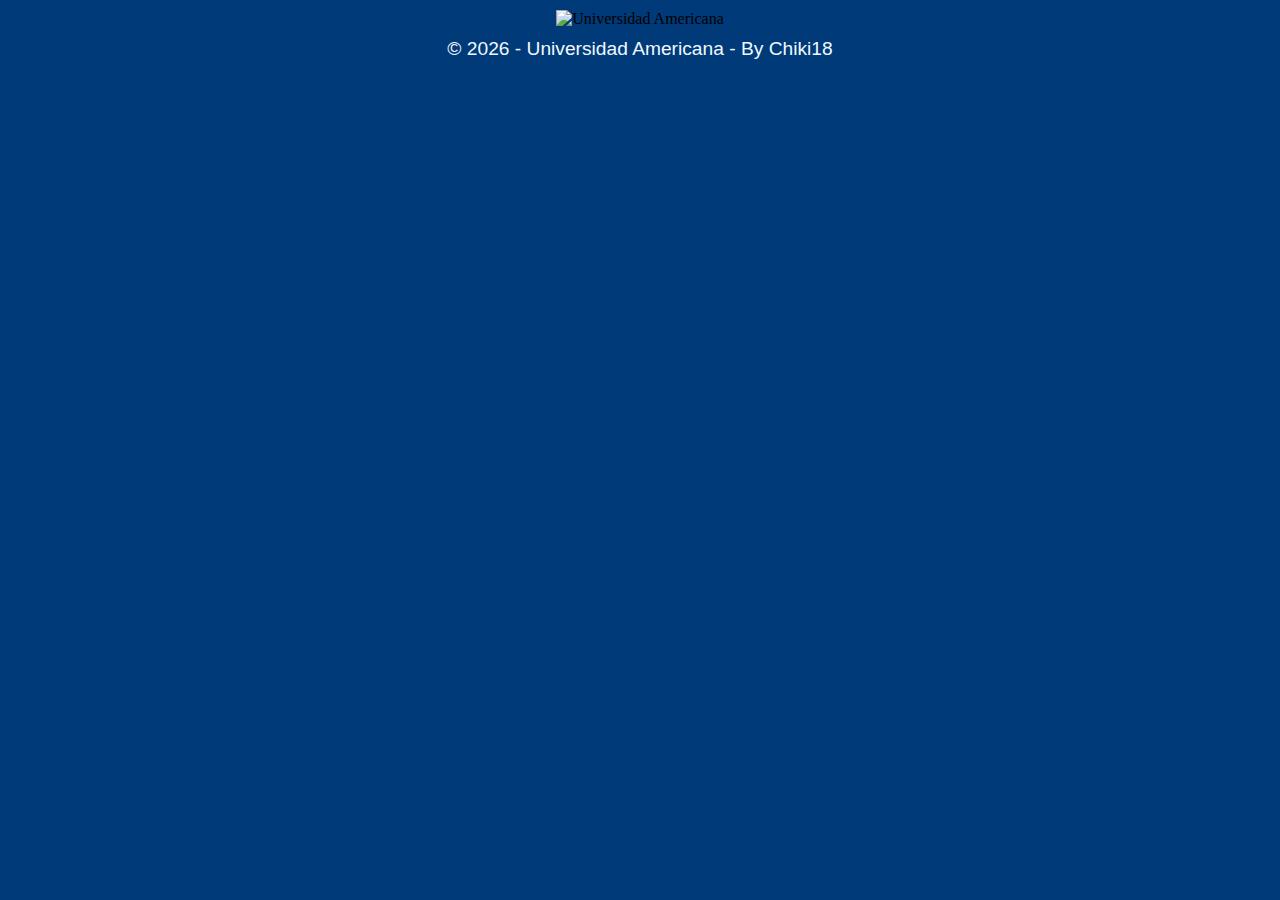
==== index.html @ 7525276b "Update index.html" ====
<!DOCTYPE html>
<head>
    <meta charset="UTF-8">
    <meta name="viewport" content="width=device-width, initial-scale=1.0">
    <title>Footer Dinámico</title>
    <style>
        /* Eliminar márgenes y rellenos predeterminados */
        * {
            margin: 0;
            padding: 0;
            box-sizing: border-box;
        }

        html,
        body {
            height: 100%;
            margin: 0;
            padding: 0;
        }

        body {
            background-color: #003A78;
        }

        footer {
            width: 100%;
            position: fixed;
            bottom: 0;
        }

        .bg-azul {
            background-color: #003A78;
            color: white;
            padding: 20px;
            text-align: center;
        }

        .footer-image {
            max-width: 200px; /* Ajuste de tamaño flexible */
            height: auto;
        }

        .footer-content {
            width: 100%;
            background-color: #003a78;
            display: flex;
            flex-direction: column;
            justify-content: center;
            align-items: center;
            padding: 10px 0;
        }

        .footer-text {
            color: aliceblue;
            font-family: 'Poppins', sans-serif;
            font-size: 1.2rem; /* Usar rem para tamaño de texto */
            text-align: center;
            margin: 10px 0;
        }

        /* Ajustes para pantallas más pequeñas */
        @media (max-width: 768px) {
            .footer-text {
                font-size: 1rem; /* Reducir el tamaño del texto en pantallas pequeñas */
            }

            .footer-image {
                max-width: 150px; /* Ajustar el tamaño de la imagen en pantallas pequeñas */
            }
        }

        @media (max-width: 480px) {
            .footer-text {
                font-size: 0.9rem; /* Ajuste para móviles */
            }

            .footer-image {
                max-width: 120px;
            }
        }
    </style>
</head>

<body>

    <section class="footer-content">
        <img class="footer-image" src="http://www.americana.edu.py/wp-content/uploads/2022/11/americana_eleve_logo-web-light.opt_.png"
            alt="Universidad Americana" />
        <p class="footer-text">&copy; <span id="currentYear"></span> - Universidad Americana - By Chiki18</p>
    </section>

    <footer class="bg-azul" borderframe="0" scrolling="no">
    </footer>

    <script>
        document.getElementById('currentYear').textContent = new Date().getFullYear();
    </script>
    <script>
        function updateYear() {
            const currentYear = new Date().getFullYear();
            console.log("Año actual:", currentYear); // Mostrar el año en la consola
            document.getElementById('currentYear').textContent = currentYear;
        }

        // Llama la función inmediatamente para establecer el año al cargar la página
        updateYear();

        // Revisa cada segundo si el año cambia
        setInterval(updateYear, 10000);
    </script>

</body>
</html>
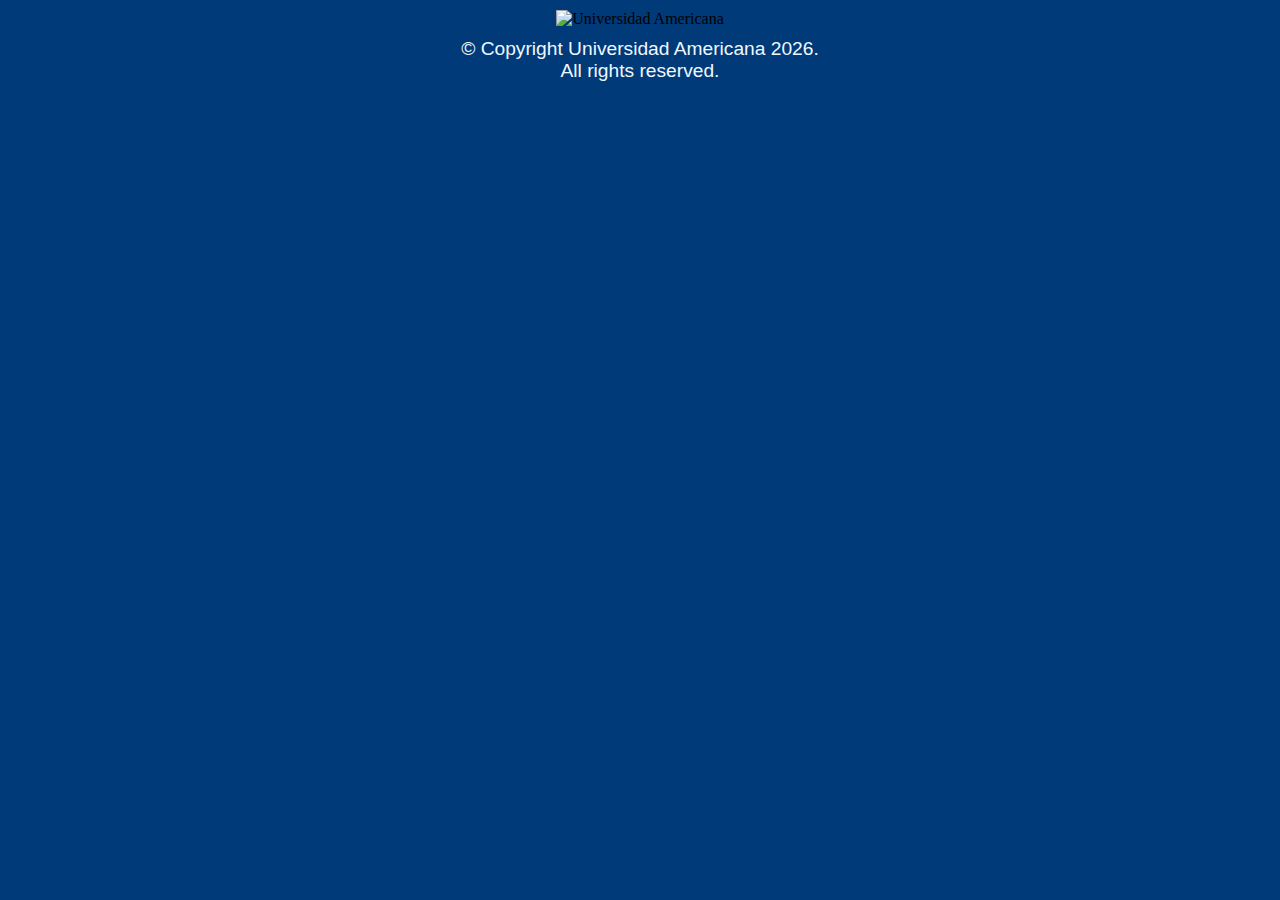
==== commit 9cf78ba6: "Update index.html" ====
--- a/index.html
+++ b/index.html
@@ -86,7 +86,7 @@
     <section class="footer-content">
         <img class="footer-image" src="http://www.americana.edu.py/wp-content/uploads/2022/11/americana_eleve_logo-web-light.opt_.png"
             alt="Universidad Americana" />
-        <p class="footer-text">&copy; <span id="currentYear"></span> - Universidad Americana - By Chiki18</p>
+        <p class="footer-text">&copy; Copyright Universidad Americana <span id="currentYear"></span>.<br> All rights reserved.</p>
     </section>
 
     <footer class="bg-azul" borderframe="0" scrolling="no">
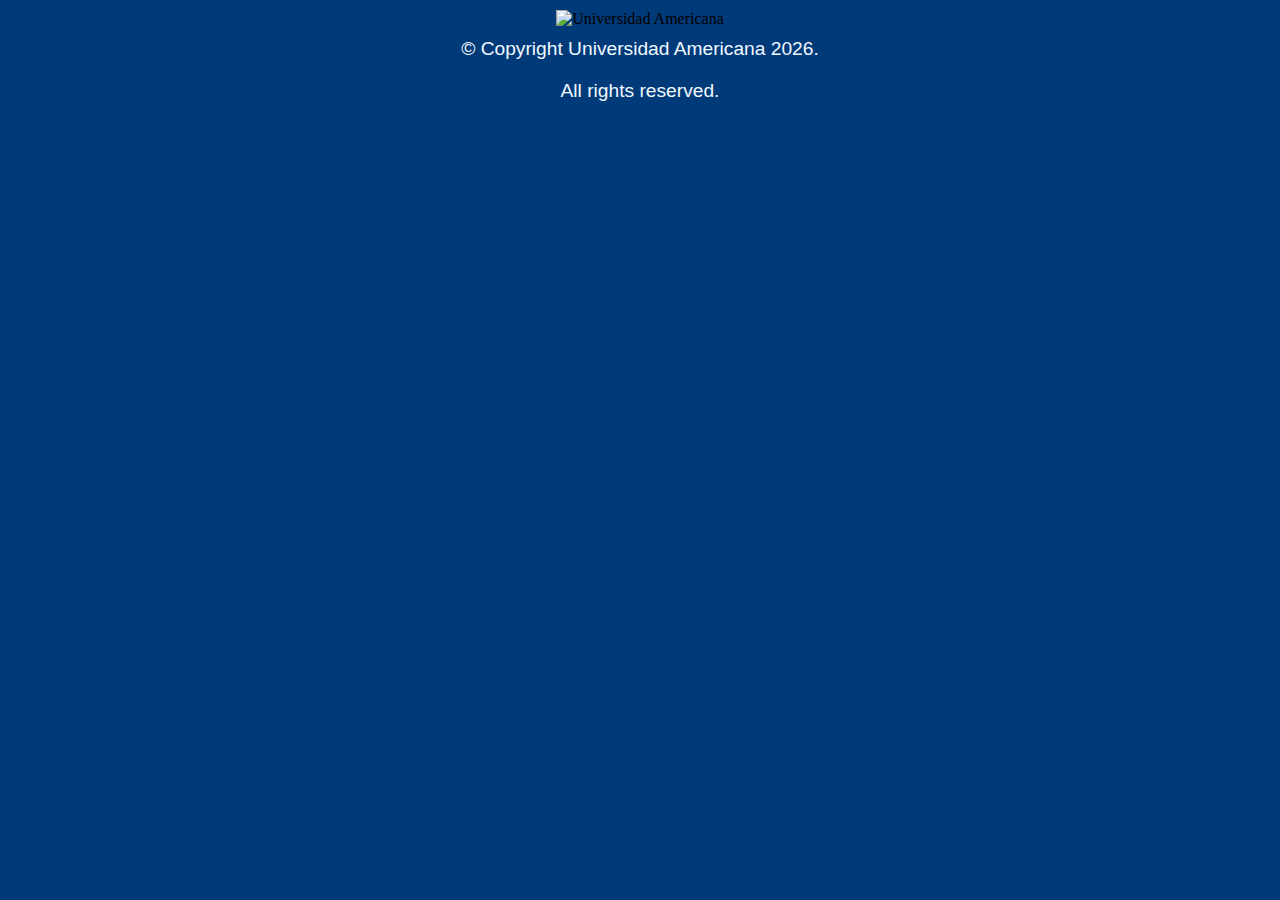
==== commit 1a56d1ab: "Update index.html" ====
--- a/index.html
+++ b/index.html
@@ -86,7 +86,9 @@
     <section class="footer-content">
         <img class="footer-image" src="http://www.americana.edu.py/wp-content/uploads/2022/11/americana_eleve_logo-web-light.opt_.png"
             alt="Universidad Americana" />
-        <p class="footer-text">&copy; Copyright Universidad Americana <span id="currentYear"></span>.<br> All rights reserved.</p>
+            <p class="footer-text">&copy; Copyright Universidad Americana <span id="currentYear"></span>.</p>
+            <p class="footer-text">All rights reserved.</p>
+    
     </section>
 
     <footer class="bg-azul" borderframe="0" scrolling="no">
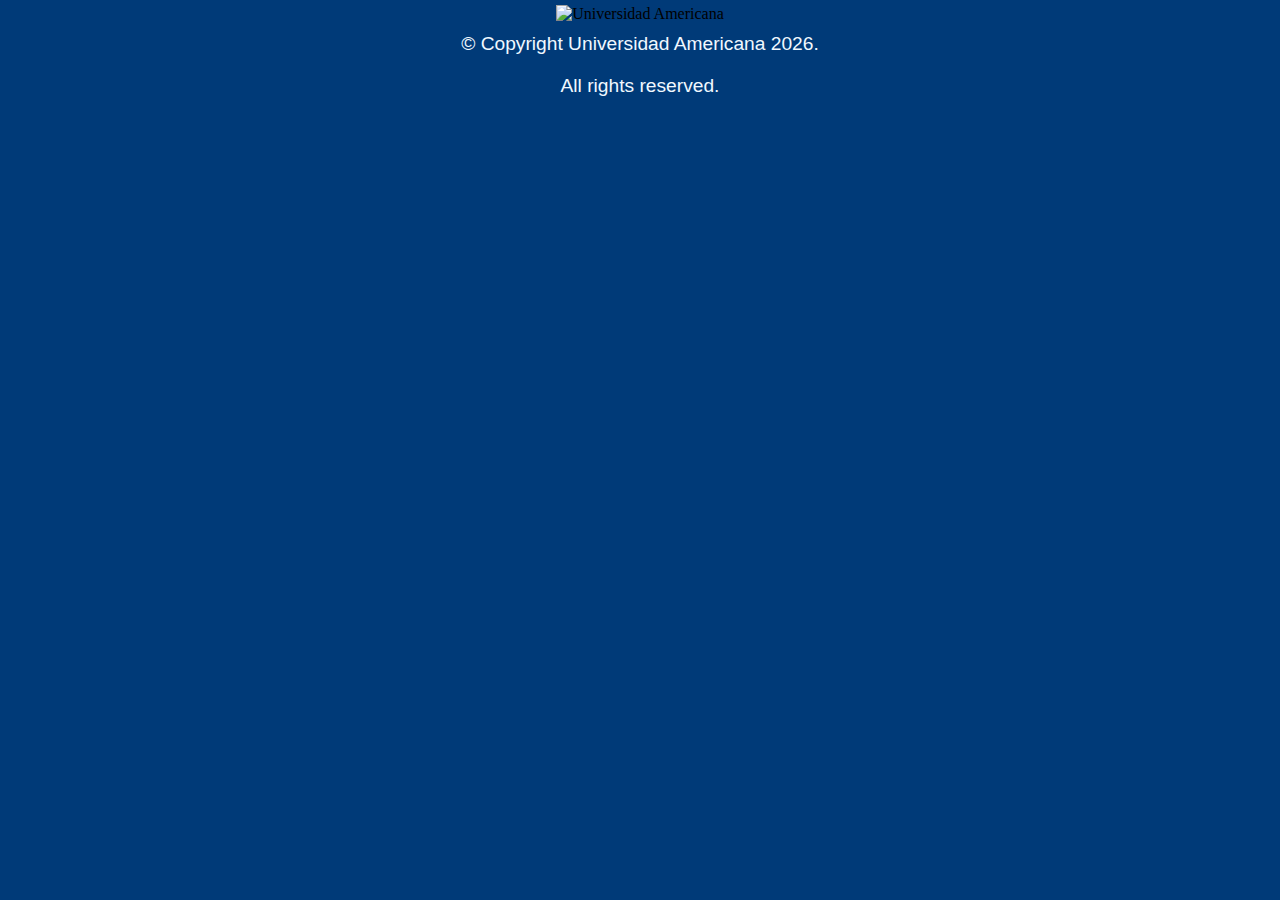
==== commit 73d31725: "Update index.html" ====
--- a/index.html
+++ b/index.html
@@ -47,7 +47,7 @@
             flex-direction: column;
             justify-content: center;
             align-items: center;
-            padding: 10px 0;
+            padding: 5px 0;
         }
 
         .footer-text {
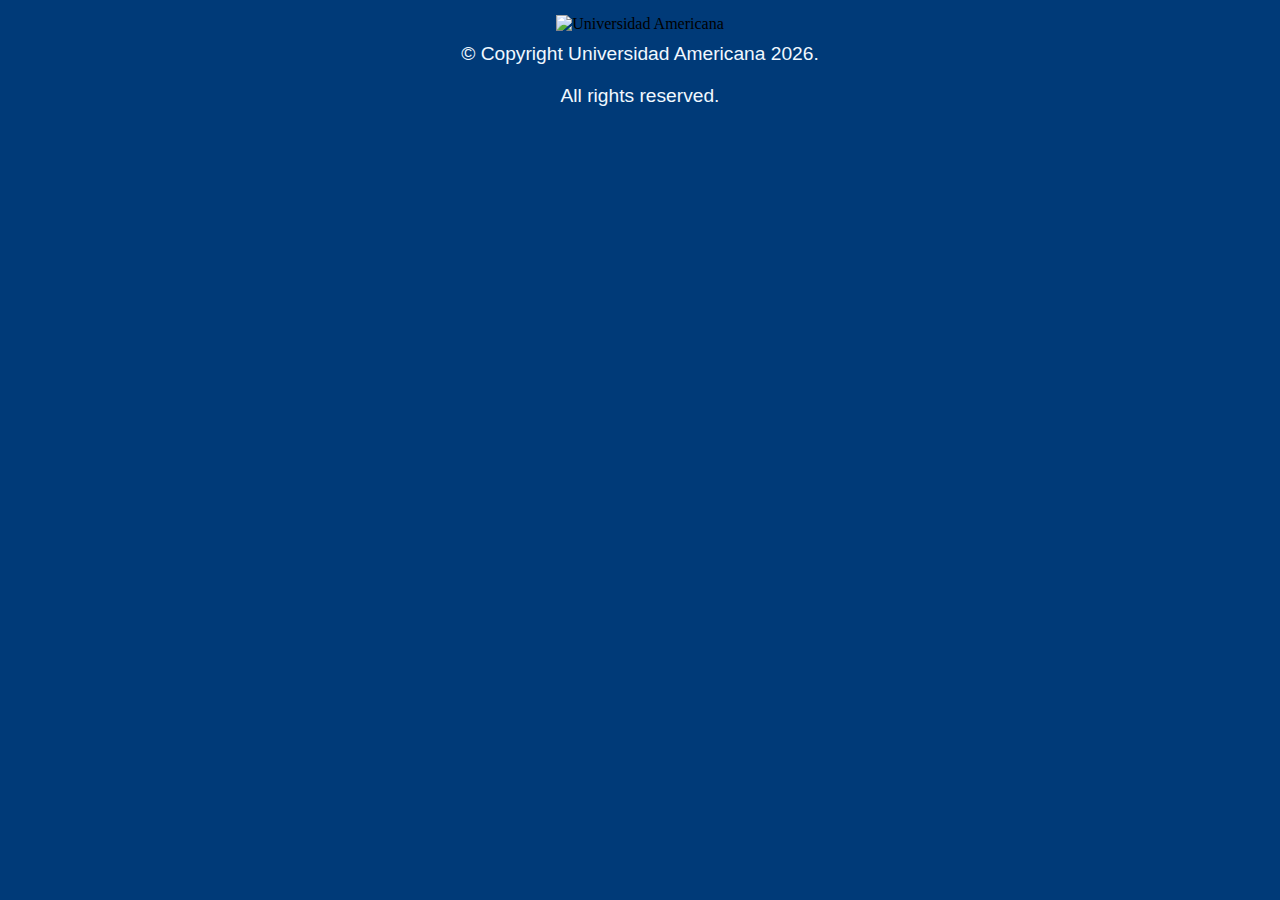
==== commit 25b89392: "Update index.html" ====
--- a/index.html
+++ b/index.html
@@ -38,6 +38,7 @@
         .footer-image {
             max-width: 200px; /* Ajuste de tamaño flexible */
             height: auto;
+            padding-top: 10px;
         }
 
         .footer-content {
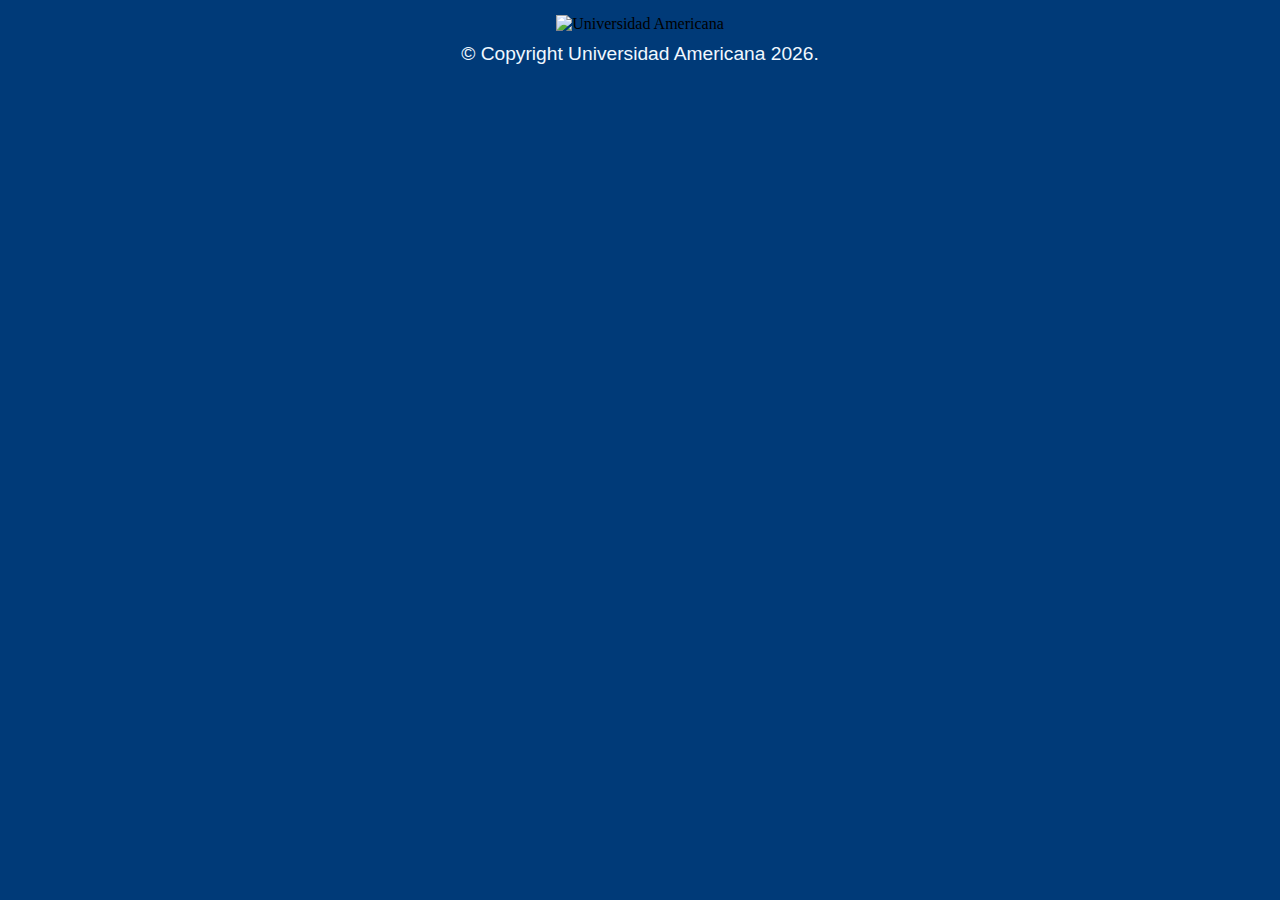
==== commit 27c4319e: "Update index.html" ====
--- a/index.html
+++ b/index.html
@@ -87,9 +87,7 @@
     <section class="footer-content">
         <img class="footer-image" src="http://www.americana.edu.py/wp-content/uploads/2022/11/americana_eleve_logo-web-light.opt_.png"
             alt="Universidad Americana" />
-            <p class="footer-text">&copy; Copyright Universidad Americana <span id="currentYear"></span>.</p>
-            <p class="footer-text">All rights reserved.</p>
-    
+            <p class="footer-text">&copy; Copyright Universidad Americana <span id="currentYear"></span>.</p>    
     </section>
 
     <footer class="bg-azul" borderframe="0" scrolling="no">
